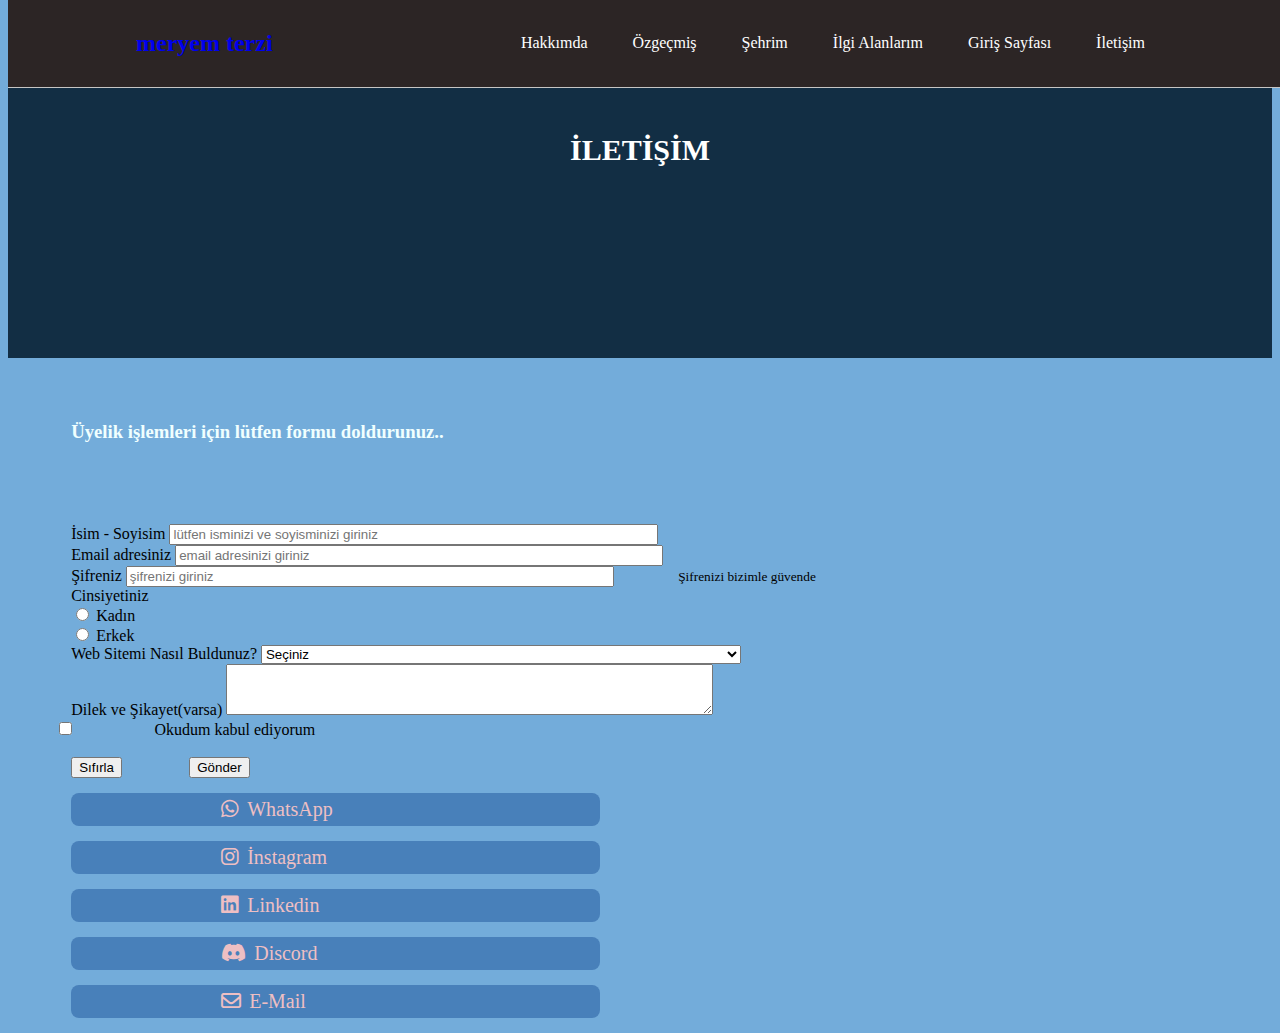
==== htmldeneme/iletişim.html @ c3922e6f "iletişim sayfası" ====
<!DOCTYPE html>
<html lang="en">
<head>
    <meta charset="UTF-8">
    <meta name="viewport" content="width=device-width, initial-scale=1.0">
    <title>Document</title>
    <link rel="stylesheet" href="https://cdn.jsdelivr.net/npm/bootstrap@4.6.2/dist/css/bootstrap.min.css" integrity="sha384-xOolHFLEh07PJGoPkLv1IbcEPTNtaed2xpHsD9ESMhqIYd0nLMwNLD69Npy4HI+N" crossorigin="anonymous">
    <link href="https://cdn.jsdelivr.net/npm/bootstrap@5.1.3/dist/css/bootstrap.min.css" rel="stylesheet" integrity="sha384-1BmE4kWBq78iYhFldvKuhfTAU6auU8tT94WrHftjDbrCEXSU1oBoqyl2QvZ6jIW3" crossorigin="anonymous">
   
    <link rel="stylesheet" href="css/iletişim.css"/>
    <link rel="stylesheet" href="https://cdnjs.cloudflare.com/ajax/libs/font-awesome/6.5.2/css/all.min.css">
</head>
<body>
                                                                                         
    <header>
        <div class="navbar">
            <div class="logo">
                <h2><a href="#"> meryem terzi</a></h2>
            </div>
            <ul class="nav_links">
                <li><a href="girissayfasi.html">Hakkımda</a></li>
                <li><a href="özgeçmiş.html">Özgeçmiş</a></li>
                <li><a href="şehrim.html"> Şehrim</a></li>
                <li><a href="ilgialanlarım.html">İlgi Alanlarım</a></li>
                <li><a href="girissayfasi.html">Giriş Sayfası </a></li>
                <li><a href="iletişim.html">İletişim</a></li>
            </ul>
        </div>

    </header>
    <section id="Hakkimda">
        <div class="section_title">
            <h2>İLETİŞİM</h2><br><br></div>
           
        
    </section>
    <h3>Üyelik işlemleri için lütfen formu doldurunuz..</h3>
    <form class="form" style="display: inline;" >
        <div class="form-group " style="margin-left: 5%; ">
            <label for="isim">İsim - Soyisim</label>
            <input type="text" class="form-control" id="text1" placeholder="lütfen isminizi ve soyisminizi giriniz"style="width: 40%;" >
           
          </div>
        <div class="form-group" style="margin-left: 5%;">
          <label for="Email1">Email adresiniz</label>
          <input type="email" class="form-control" id="Email1" placeholder="email adresinizi giriniz " style="width: 40%;" >
         
        </div>
        <div class="form-group" style="margin-left: 5%;">
          <label for="Password1">Şifreniz</label>
          <input type="password" class="form-control" id="Password1" placeholder="şifrenizi giriniz"style="width: 40%;" >
          <small id="emailHelp" class="form-text text-muted"style="margin-left: 5%;">Şifrenizi bizimle güvende</small>
        </div>
        <div class="form-group"style="margin-left: 5%;">
            <label for="radio1">Cinsiyetiniz</label> <br>
            <input type="radio" id="kadın" name="cinsiyet" class="cinsiyet">
            <label for="kadın">Kadın</label> <br>
            <input type="radio" id="erkek" name="cinsiyet" class="cinsiyet">
            <label for="erkek">Erkek</label>
        </div>

        <div class="form-group"style="margin-left: 5%;">
              <label for="Select1">Web Sitemi Nasıl Buldunuz?</label>
           <select class="form-control" id="Select1" style="width: 40%;" >
               <option selected disabled>Seçiniz</option>
               <option>Bu sayfa bir 90 alır</option>
               <option>Mükemmel</option>
               <option>Beğendim</option>
               <option>İyi iş çıkarmışsınız</option>
               <option>İyi</option>
         </select>
        </div>
        <div class="form-group"style="margin-left: 5%;">
            <label for="Textarea1">Dilek ve Şikayet(varsa)</label>
            <textarea class="form-control" id="Textarea1" rows="3" style="width: 40%;" >

            </textarea>
          </div>
        <div class="form-group ">
          <input type="checkbox" class="form-check-input" id="exampleCheck1"style="margin-left: 4%;">
          <label class="form-check-label" for="Check1"style="margin-left: 6%;">Okudum kabul ediyorum</label>
          
        </div>
        <br>
        <button type="reset " class="btn btn-primary"style="margin-left: 5% ;"> Sıfırla</button>
        <button type="submit" class="btn btn-primary"style="margin-left: 5%; " id="gonder">Gönder</button>
      </form>
   <div class="linkler">


<div class="linkler">
    <div class="div1" onclick="window.location.href='https://wa.me/5011457847';"><i class="fa-brands fa-whatsapp"></i>WhatsApp</div>
    <div class="div2" onclick="window.location.href='https://www.instagram.com/esmaa_kole?igsh=Z3hna2R4MWNsa3Fo';"><i class="fa-brands fa-instagram"></i>İnstagram</div>
    <div class="div3" onclick="window.location.href='https://www.linkedin.com/in/esmanur-k%C3%B6le-4279a7292?utm_source=share&utm_campaign=share_via&utm_content=profile&utm_medium=android_app';"><i class="fa-brands fa-linkedin"></i>Linkedin</div>
    <div class="div4" onclick="window.location.href='https://discord.com/invite/bB27ZbwA';"><i class="fa-brands fa-discord"></i>Discord</div>
    <div class="div5" onclick="window.location.href='mailto:kolesmanurr@gmail.com';"><i class="fa-regular fa-envelope"></i>E-Mail</div>
</div>
</div>

<script src="form.js"></script>
</body>
</html>
---- htmldeneme/css/iletişim.css ----
h3{
    margin:5%;
    color: azure;
}
nav{
    background-color:rgba(98, 124, 186, 0.5);
   /* şeffaf arka plan anv için */
}
.nav-link{
   
   color: rgb(11, 13, 90);
}

a.nav-link:hover{background-color: rgb(31, 40, 106);
    
    color: rgb(108, 161, 231);
    text-decoration: none;
}

/* bulunduğu sayfanın hangisi olduğunu belirtmek için  */
.nav-link.disabled{
    color: rgb(85, 19, 19);
}

.div1, .div2, .div3, .div4, .div5{
 border-radius: 8px;
    background-color: rgba(29, 83, 153, 0.5); 
    color: rgb(238, 191, 195);
     font-size: 20px;
    padding-top: 5px;
    padding-bottom: 5px;
    padding-left: 150px;
    margin-left: 5%;
    margin-bottom: 15px;
    margin-top: 15px;
    width: 30%;
   
}

.div1:hover, .div2:hover, .div3:hover, .div4:hover, .div5:hover{
    transition: 0.6s;/* geçişleri yumuşak yapmak için */
      color: rgb(158, 158, 183);
      background-color: rgb(27, 27, 93);
      text-decoration: none;
  }
body{
    background-color:rgb(115, 172, 218) ;
    /* cornflowerblue */
}
i{
    padding-right: 8px; /* imgelerle yazılar bitişik olmasın diye */
}
a{
    text-decoration: none;
}
.form{
    margin-left: 5%;
}
section {
    padding: 100px 0;
    background:  #122e44;
}

.section_title {
    margin-bottom: 30px;
}

.section_title h2 {
    color: white;
    position: relative;
    text-align: center;
    color: #fff;
    font-size: 30px;
    transition: all .5s ease-in-out;
}

.section_title h2:hover {
    background-color:  #24caac; 
}

header {
    position: fixed;
    top: 0;
    width: 100%;
    background-color: rgb(44, 37, 37);
    border-bottom:  1px solid rgba(238,238, 238,0.801);
    position: fixed; /* aşağı inerken de bizimle gelmesi*/
    width:  100%;
    z-index: 5;
}

.navbar {
    display: flex;
    justify-content: space-between;
    align-items: center;
    margin: 0 auto;
    width: 80%;
    padding: 10px 0;
    text-decoration: none;
}
 .nav_links{
    display: flex;
    
 }
 .nav_links li a {
    margin-left: 15px;
    color: #fff;
    padding:5px 15px ;
    border-radius: 5px;
    transition: all .5s ease-in-out ;
 }
 .nav_links li a:hover{
    background: #24caac;
 }
 .nav_links li{
    list-style: none;
 }
 @media only screen and (max-width: 768px) {
    /* Ekran genişliği 768px'den küçük olduğunda uygulanacak stil tanımları */
}
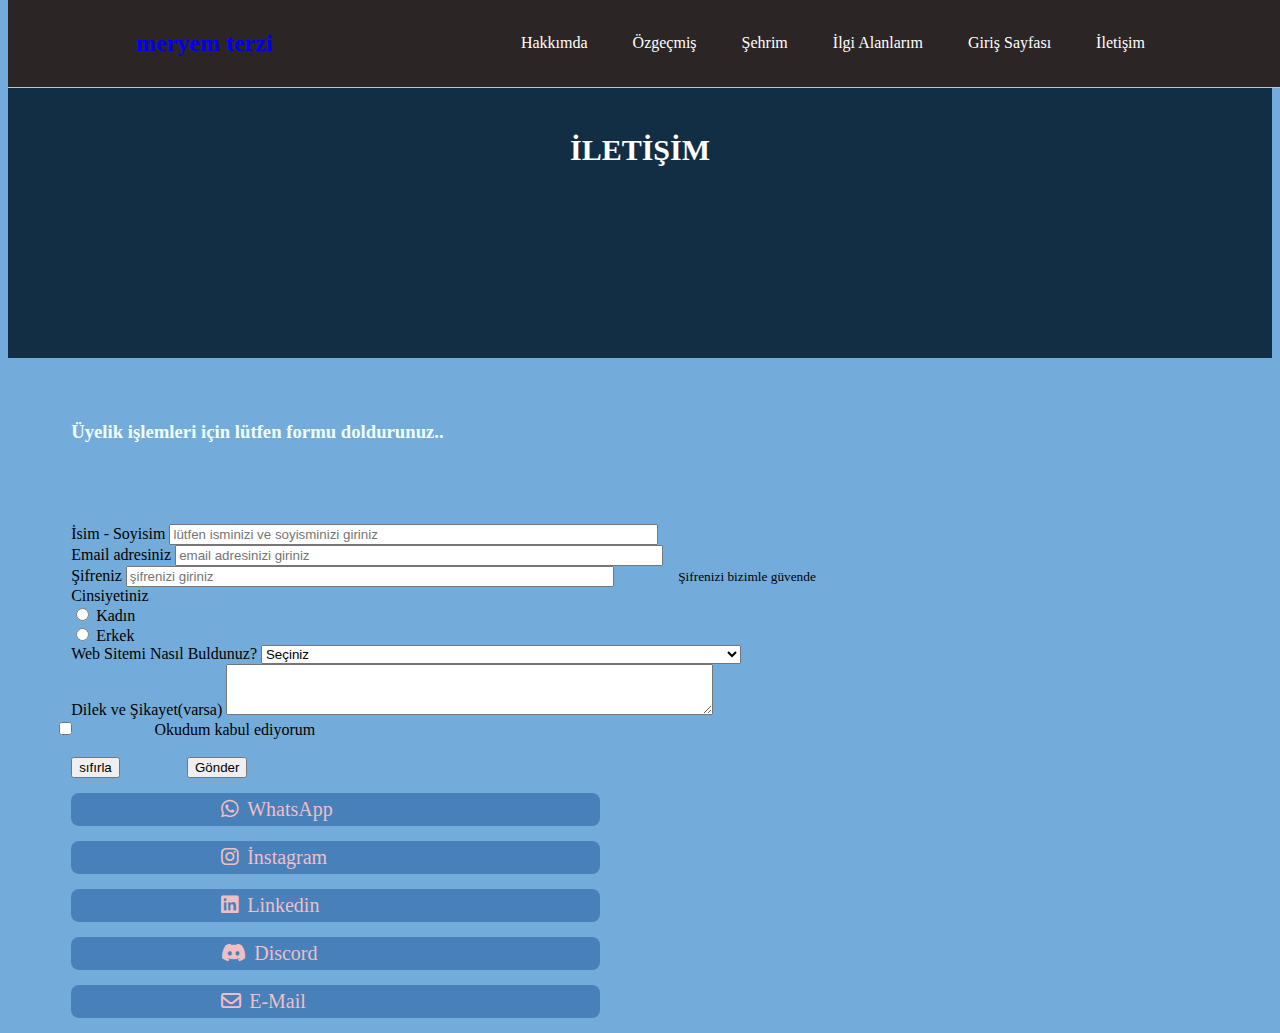
==== commit 0ec5a732: "iletişimsayfasıdeğişim" ====
--- a/htmldeneme/iletişim.html
+++ b/htmldeneme/iletişim.html
@@ -83,7 +83,7 @@
           
         </div>
         <br>
-        <button type="reset " class="btn btn-primary"style="margin-left: 5% ;"> Sıfırla</button>
+        <button type="reset " class="btn btn-primary"style="margin-left: 5% ;"> sıfırla</button>
         <button type="submit" class="btn btn-primary"style="margin-left: 5%; " id="gonder">Gönder</button>
       </form>
    <div class="linkler">
@@ -100,4 +100,4 @@
 
 <script src="form.js"></script>
 </body>
-</html>+</html>
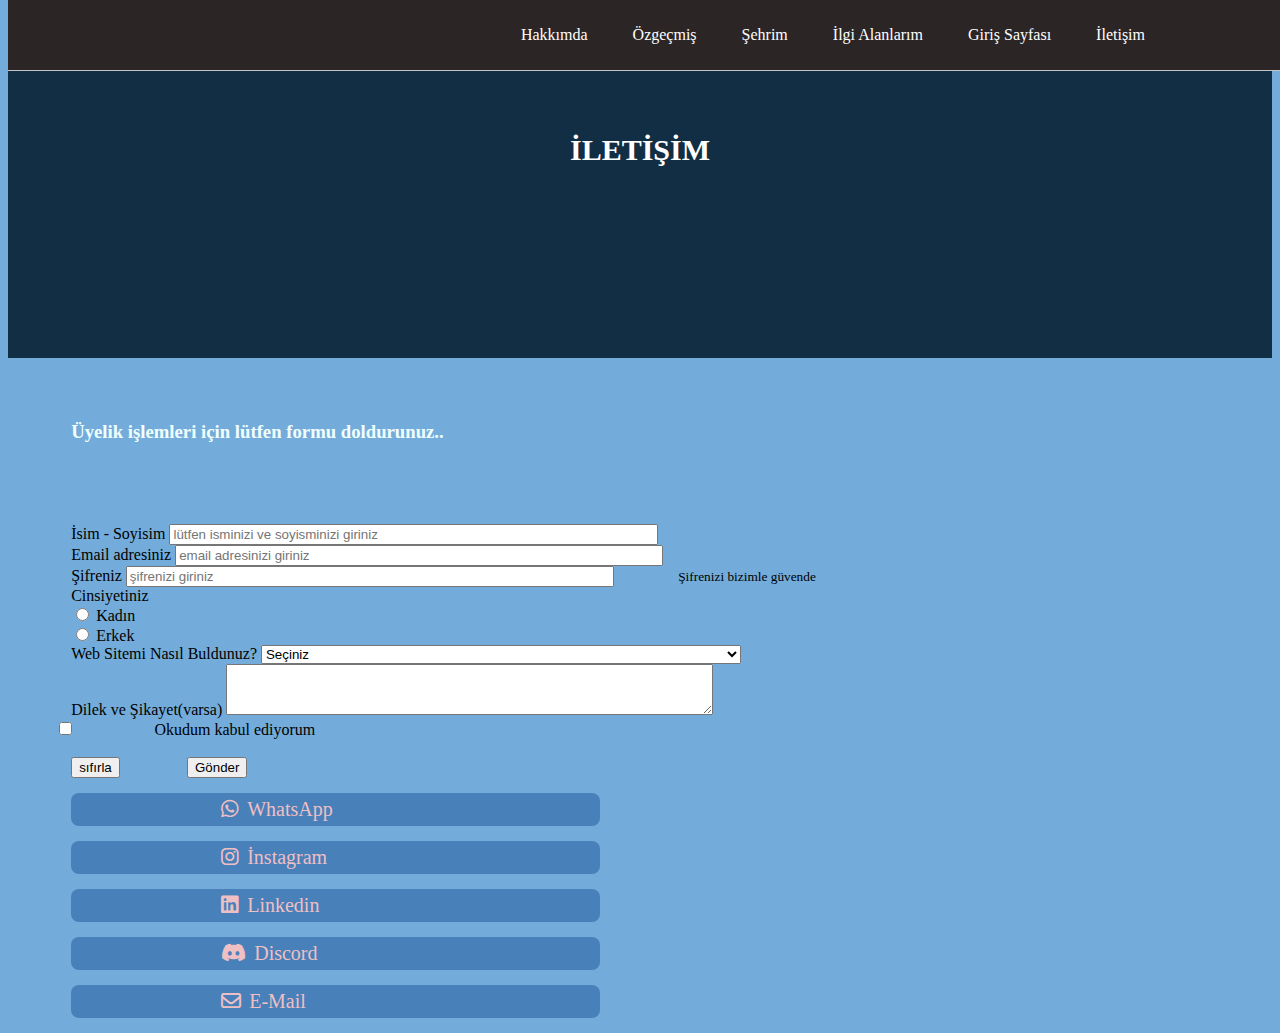
==== commit ba84695f: "Update iletişim.html" ====
--- a/htmldeneme/iletişim.html
+++ b/htmldeneme/iletişim.html
@@ -16,7 +16,7 @@
     <header>
         <div class="navbar">
             <div class="logo">
-                <h2><a href="#"> meryem terzi</a></h2>
+
             </div>
             <ul class="nav_links">
                 <li><a href="girissayfasi.html">Hakkımda</a></li>
